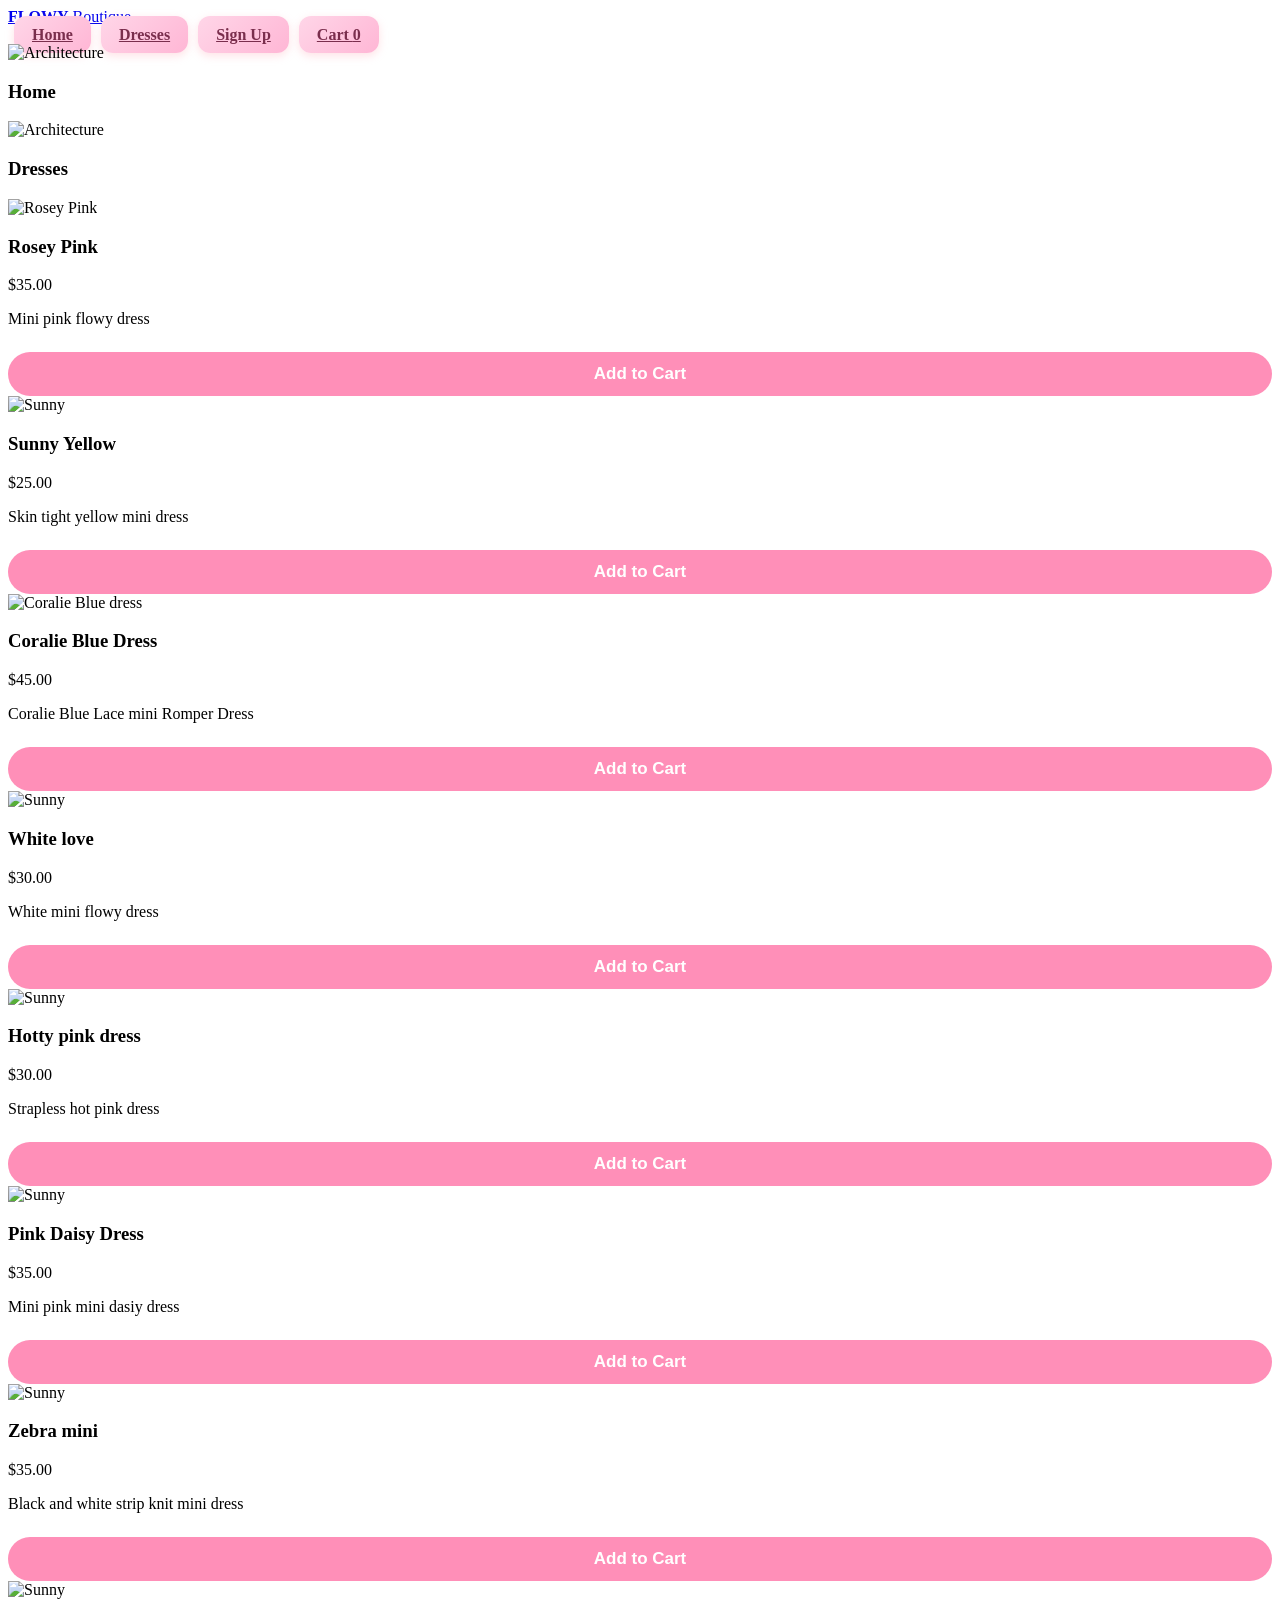
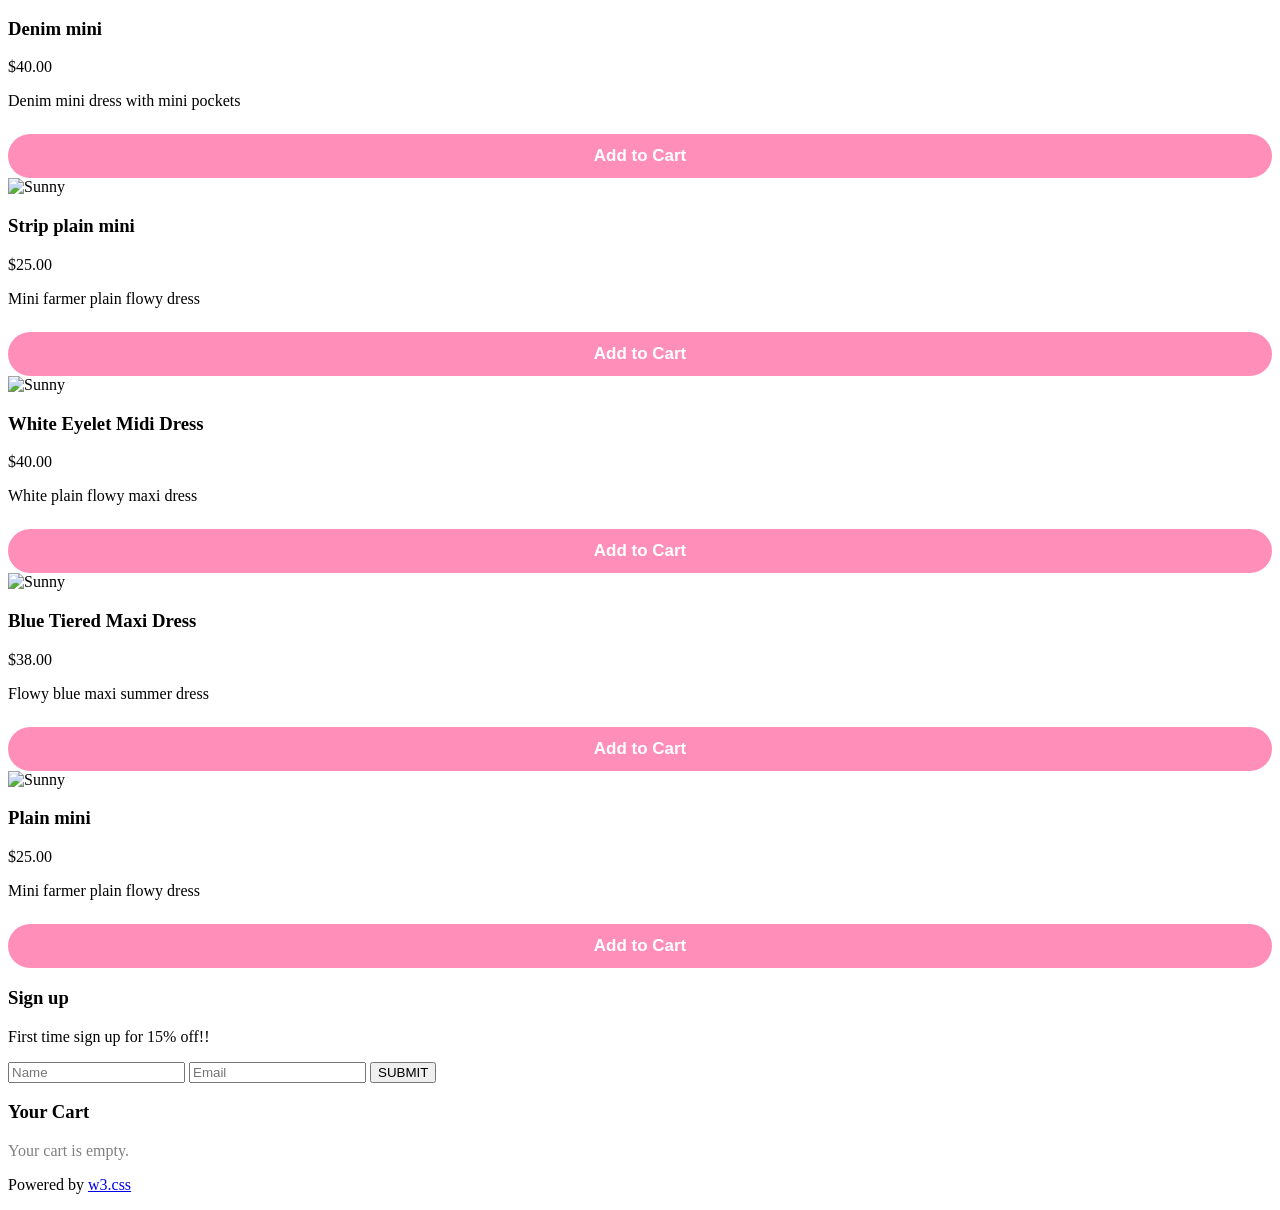
==== website ita/Website template.html @ 5baf3d64 "Add files via upload" ====
<!DOCTYPE html>
<html>
<head>
<title> Flowy Boutique </title>
<meta charset="UTF-8">
<meta name="viewport" content="width=device-width, initial-scale=1">
<link rel="stylesheet" href="website2.css">
<link rel="stylesheet" href="https://www.w3schools.com/w3css/5/w3.css">
<script src="Website.js" defer></script>
<div id="cart-popup"></div>
<body>
</head>

<!-- Navbar (sit on top) -->
<div class="w3-top">
  <div class="w3-bar w3-white w3-wide w3-padding w3-card">
    <a href="#home" class="w3-bar-item w3-button"><b>FLOWY</b> Boutique</a>
    <!-- Float links to the right. Hide them on small screens -->
    <div class="w3-right w3-hide-small">
<a href="#projects" class="w3-bar-item nav-button">Home</a>
<a href="#about" class="w3-bar-item nav-button">Dresses</a>
<a href="#contact" class="w3-bar-item nav-button">Sign Up</a>
<a href="#cart" class="w3-bar-item nav-button">
  Cart <span id="cart-count" class="w3-badge w3-pink">0</span>
</a>
    </div>
  </div>
</div>

<!-- Header -->
<header class="w3-display-container w3-content w3-wide" style="max-width:1500px;" id="home">
  <img class="w3-image" src="c:\Users\646027\OneDrive - Kern High School District\Pictures\Screenshots\Screenshot 2026-04-23 133045.png" alt="Architecture" width="1550" height="1400">
  <div class="w3-display-middle w3-margin-top w3-center">
  </div>
</header>

<!-- Page content -->
<div class="w3-content w3-padding" style="max-width:1564px">

  <!-- Project Section -->
  <div class="w3-container w3-padding-32" id="projects">
    <h3 class="w3-border-bottom w3-border-light-grey w3-padding-16">Home</h3>
  </div>

  <!-- Header -->
<header class="w3-display-container w3-content w3-wide" style="max-width:1500px;" id="home">
  <img class="w3-image" src="c:\Users\646027\OneDrive - Kern High School District\Pictures\Screenshots\Screenshot 2026-04-22 134530.png" alt="Architecture" width="1500" height="800">
  <div class="w3-display-middle w3-margin-top w3-center">
  </div>
</header>


  <!-- Dresses Section -->
  <div class="w3-container w3-padding-32" id="about">
    <h3 class="w3-border-bottom w3-border-light-grey w3-padding-16">Dresses</h3>
  </div>


    <div class="w3-col l3 m6 w3-margin-bottom">
      <img src="c:\Users\646027\Downloads\Copilot_20260417_132838.png" alt="Rosey Pink" style="width:100%">
      <h3>Rosey Pink</h3>
      <p class="w3-opacity">$35.00</p>
      <p>Mini pink flowy dress</p>
       <button class="add-to-cart" data-name="Rosey Pink" data-price="35">Add to Cart</button>
    </div>
    <div class="w3-col l3 m6 w3-margin-bottom">
      <img src="c:\Users\646027\Downloads\Copilot_20260417_133546.png" alt="Sunny" style="width:100%">
      <h3>Sunny Yellow</h3>
      <p class="w3-opacity">$25.00</p>
      <p>Skin tight yellow mini dress</p>
       <button class="add-to-cart" data-name="Sunny Yellow" data-price="25">Add to Cart</button>
    </div>
    <div class="w3-col l3 m6 w3-margin-bottom">
      <img src="c:\Users\646027\Downloads\Copilot_20260420_134338.png" alt="Coralie Blue dress" style="width:100%">
      <h3>Coralie Blue Dress</h3>
      <p class="w3-opacity">$45.00</p>
      <p>Coralie Blue Lace mini Romper Dress</p>
       <button class="add-to-cart" data-name="Coralie Blue Dress" data-price="45">Add to Cart</button>
    </div>
     <div class="w3-col l3 m6 w3-margin-bottom">
      <img src="c:\Users\646027\Downloads\Copilot_20260420_134905.png" alt="Sunny" style="width:100%">
      <h3>White love</h3>
      <p class="w3-opacity">$30.00</p>
      <p>White mini flowy dress</p>
       <button class="add-to-cart" data-name="White love" data-price="30">Add to Cart</button>
    </div>
     <div class="w3-col l3 m6 w3-margin-bottom">
      <img src="c:\Users\646027\Downloads\Copilot_20260421_134121.png" alt="Sunny" style="width:100%">
      <h3>Hotty pink dress</h3>
      <p class="w3-opacity">$30.00</p>
      <p>Strapless hot pink dress</p>
       <button class="add-to-cart" data-name="Hotty pink dress" data-price="30">Add to Cart</button>
    </div>
     <div class="w3-col l3 m6 w3-margin-bottom">
      <img src="c:\Users\646027\Downloads\Copilot_20260421_130446.png" alt="Sunny" style="width:100%">
      <h3>Pink Daisy Dress</h3>
      <p class="w3-opacity">$35.00</p>
      <p>Mini pink mini dasiy dress</p>
       <button class="add-to-cart" data-name="Pink Daisy Dress" data-price="35">Add to Cart</button>
    </div>
     <div class="w3-col l3 m6 w3-margin-bottom">
      <img src="c:\Users\646027\Downloads\Copilot_20260421_131357.png" alt="Sunny" style="width:100%">
      <h3>Zebra mini</h3>
      <p class="w3-opacity">$35.00</p>
      <p>Black and white strip knit mini dress</p>
       <button class="add-to-cart" data-name="Zebra mini" data-price="35">Add to Cart</button>
    </div>
     <div class="w3-col l3 m6 w3-margin-bottom">
      <img src="c:\Users\646027\Downloads\Copilot_20260421_132932.png" alt="Sunny" style="width:100%">
      <h3>Denim mini</h3>
      <p class="w3-opacity">$40.00</p>
      <p>Denim mini dress with mini pockets</p>
       <button class="add-to-cart" data-name="Denim mini" data-price="40">Add to Cart</button>
    </div>
     <div class="w3-col l3 m6 w3-margin-bottom">
      <img src="c:\Users\646027\Downloads\Copilot_20260421_135239.png" alt="Sunny" style="width:100%">
      <h3>Strip plain mini</h3>
      <p class="w3-opacity">$25.00</p>
      <p>Mini farmer plain flowy dress</p>
       <button class="add-to-cart" data-name="Strip plain mini" data-price="25">Add to Cart</button>
    </div>
    <div class="w3-col l3 m6 w3-margin-bottom">
      <img src="c:\Users\646027\Downloads\Copilot_20260421_134716.png" alt="Sunny" style="width:100%">
      <h3> White Eyelet Midi Dress</h3>
      <p class="w3-opacity">$40.00</p>
      <p>White plain flowy maxi dress</p>
       <button class="add-to-cart" data-name="White eyelet midi dress" data-price="40">Add to Cart</button>
    </div>
    <div class="w3-col l3 m6 w3-margin-bottom">
      <img src="c:\Users\646027\Downloads\Copilot_20260421_135239.png" alt="Sunny" style="width:100%">
      <h3>Blue Tiered Maxi Dress</h3>
      <p class="w3-opacity">$38.00</p>
      <p>Flowy blue maxi summer dress</p>
       <button class="add-to-cart" data-name="Blue Tiered Maxi Dress" data-price="38">Add to Cart</button>
    </div>
    <div class="w3-col l3 m6 w3-margin-bottom">
      <img src="c:\Users\646027\Downloads\Copilot_20260421_133145.png" alt="Sunny" style="width:100%">
      <h3>Plain mini</h3>
      <p class="w3-opacity">$25.00</p>
      <p>Mini farmer plain flowy dress</p>
       <button class="add-to-cart" data-name="Plain mini" data-price="25">Add to Cart</button>
    </div>
  </div>

  <!-- Contact Section -->
  <div class="w3-container w3-padding-32" id="contact">
    <h3 class="w3-border-bottom w3-border-light-grey w3-padding-16">Sign up</h3>
    <p>First time sign up for 15% off!!</p>
    <form action="/action_page.php" target="_blank">
      <input class="w3-input w3-border" type="text" placeholder="Name" required name="Name">
      <input class="w3-input w3-section w3-border" type="text" placeholder="Email" required name="Email">
      <button class="w3-button w3-black w3-section" type="submit">
        <i class="fa fa-paper-plane"></i> SUBMIT
      </button>
    </form>
  </div>

  <!--Cart Section-->
  <div class="w3-container w3-padding-32" id="cart">
  <h3 class="w3-border-bottom w3-border-light-grey w3-padding-16">Your Cart</h3>

  <div id="cart-items"></div>

  <p id="empty-cart" style="color:gray;">Your cart is empty.</p>
</div>
  

<!-- End page content -->
</div>


<!-- Footer -->
<footer class="w3-center w3-black w3-padding-16">
  <p>Powered by <a href="https://www.w3schools.com/w3css/default.asp" title="W3.CSS" target="_blank" class="w3-hover-text-green">w3.css</a></p>
</footer>

</body>
</html>
---- website ita/website2.css ----
.add-to-cart {
  width: 100%;
  padding: 12px;
  background-color: #ff8fb8;
  border: none;
  color: white;
  font-size: 17px;
  font-weight: bold;
  border-radius: 50px;
  cursor: pointer;
  margin-top: 8px;
  position: relative;
  overflow: hidden;
  transition: 0.3s ease;
}

.add-to-cart::after {
  content: "";
  position: absolute;
  top: 0;
  left: -100%;
  width: 100%;
  height: 100%;
  background: rgba(255,255,255,0.3);
  transition: 0.4s;
}

.add-to-cart:hover::after {
  left: 100%;
}

.add-to-cart:hover {
  background-color: #ff78a8;
  transform: scale(1.05);
}

.nav-button {
  padding: 10px 18px;
  margin-left: 6px;
  background: linear-gradient(135deg, #ffd6e8, #ffb6d5);
  color: #7a2e4d !important;
  border-radius: 12px;
  font-weight: bold;
  transition: 0.25s ease;
  box-shadow: 0 3px 8px rgba(255, 182, 193, 0.4);
}

.nav-button:hover {
  transform: translateY(-3px);
  background: linear-gradient(135deg, #ffcce2, #ffa3c7);
  box-shadow: 0 5px 12px rgba(255, 182, 193, 0.55);
}
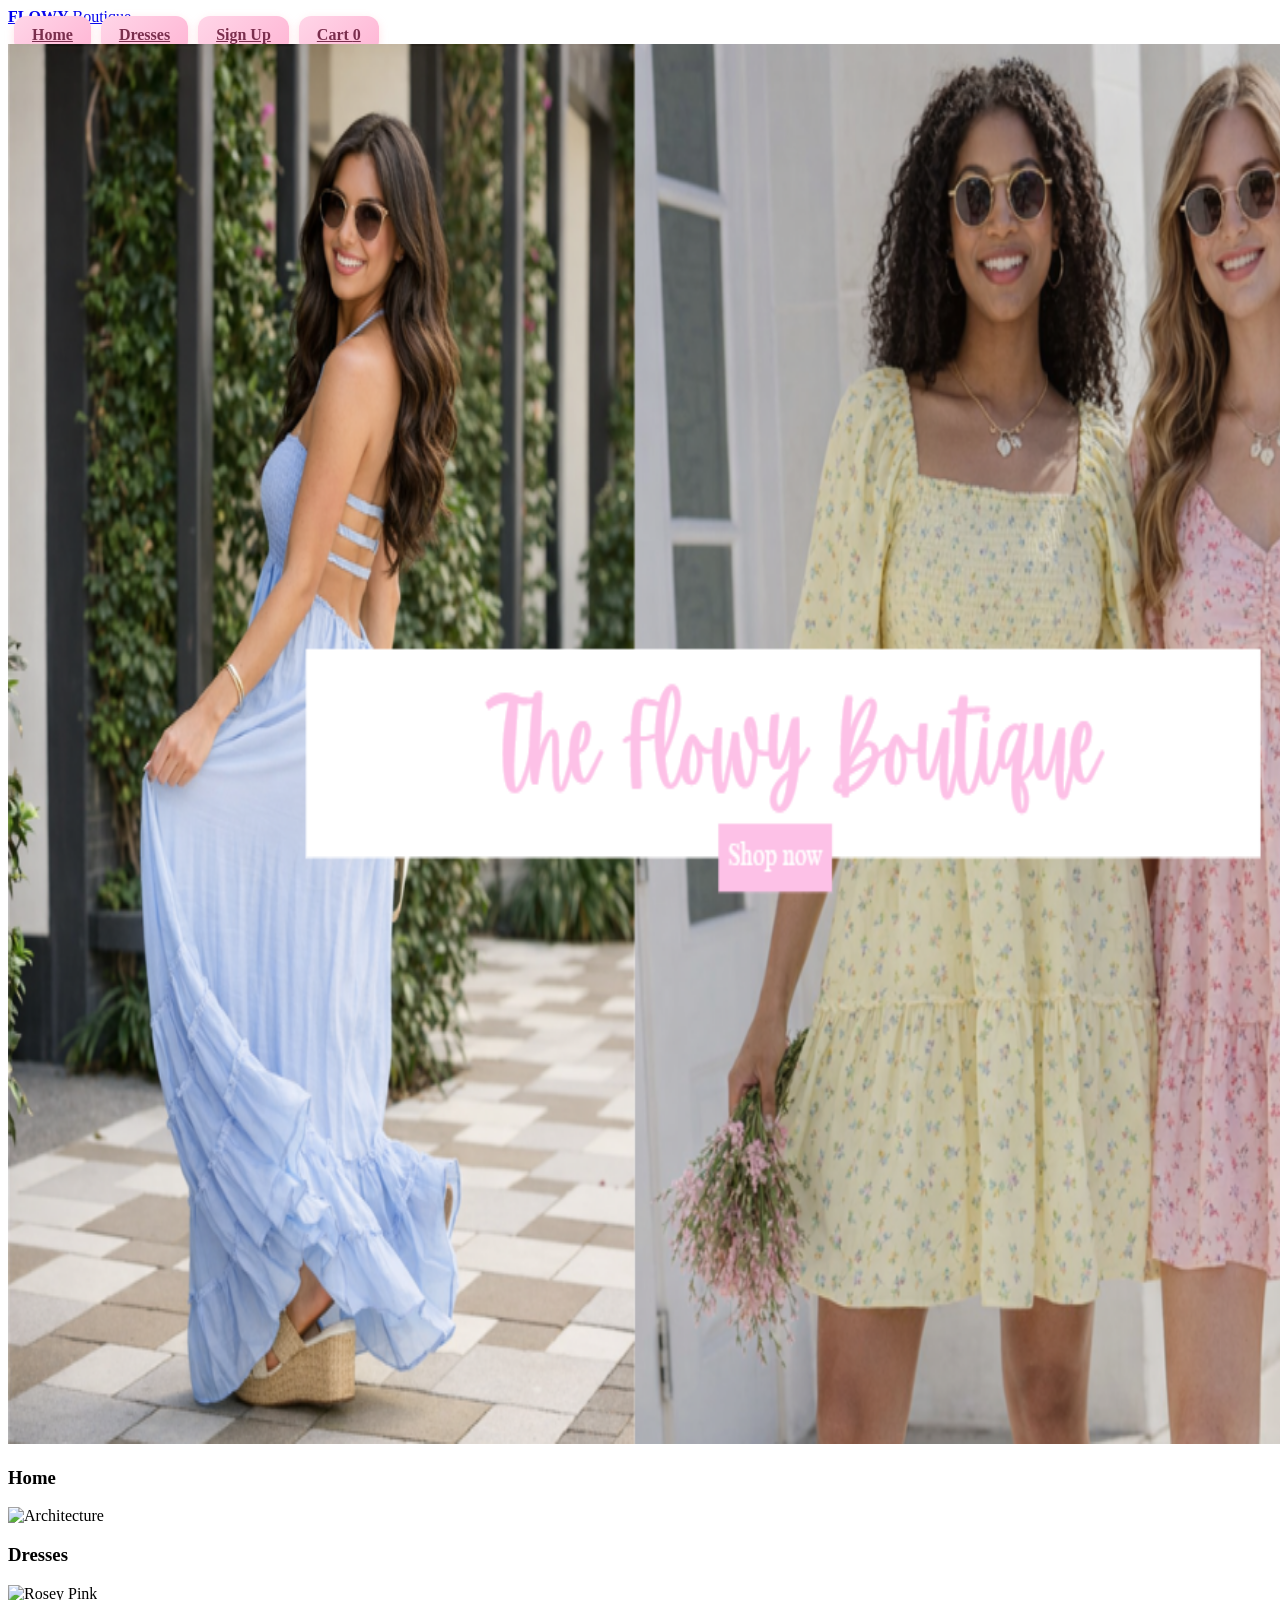
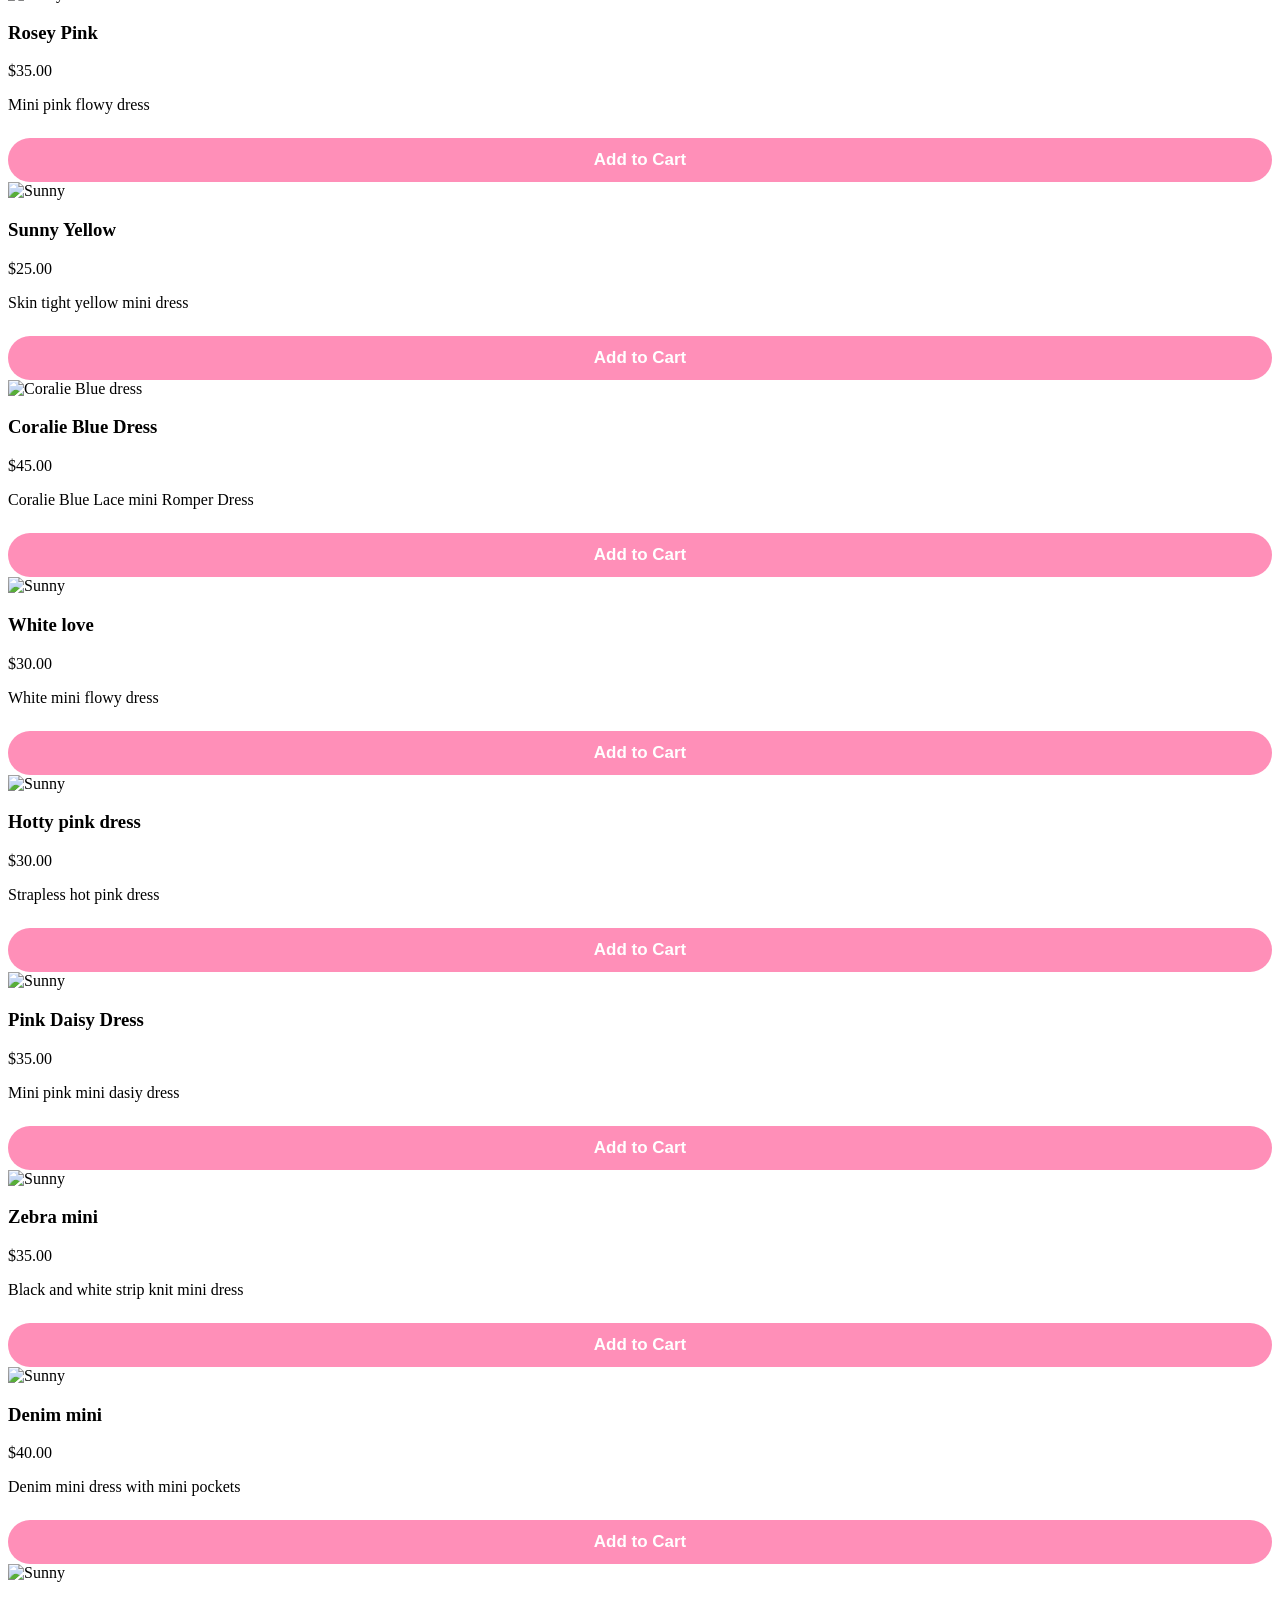
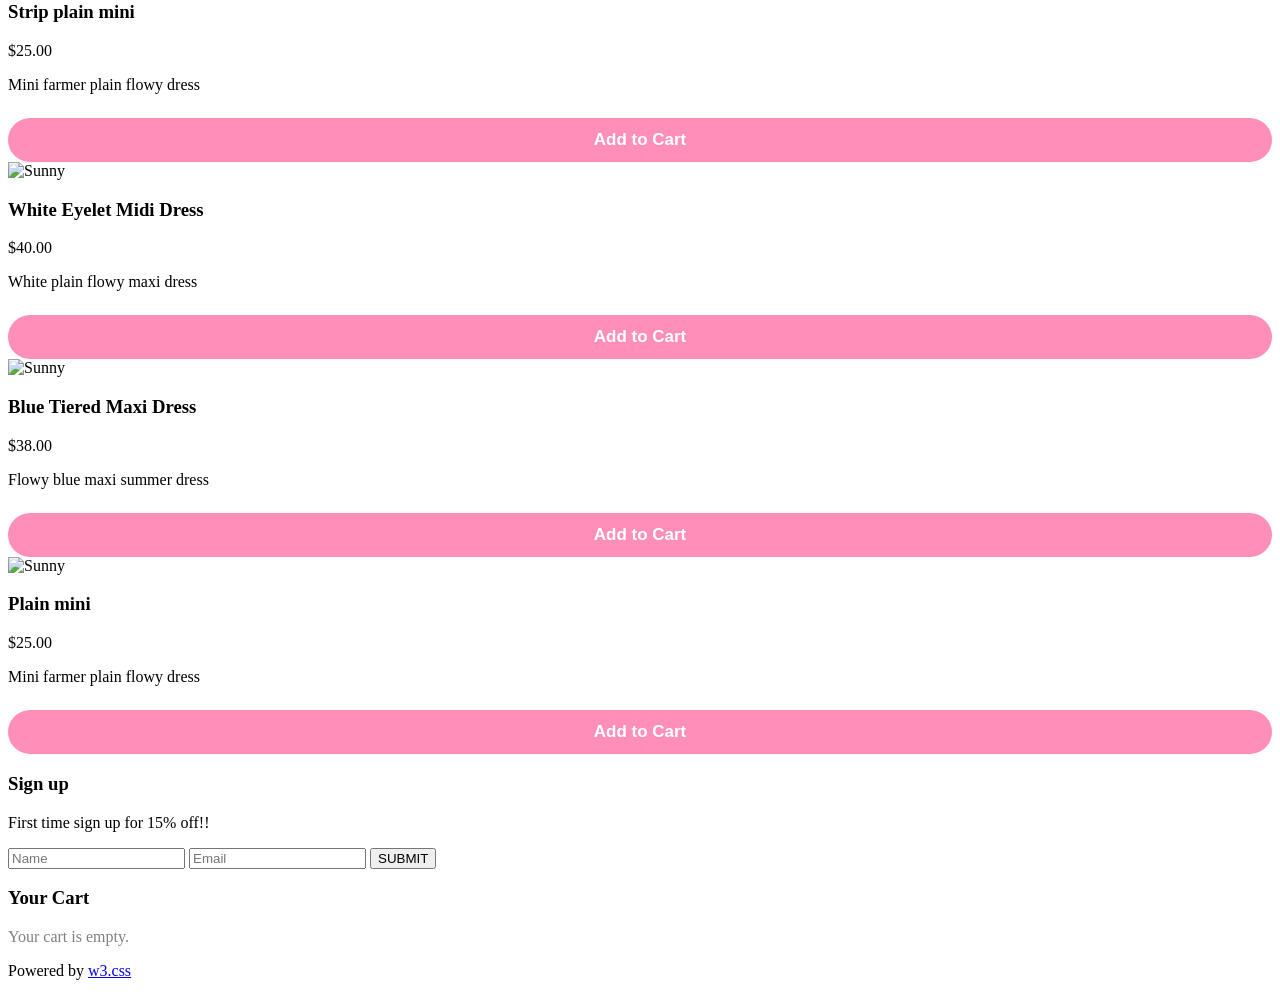
==== commit aebefc84: "Update Website template.html" ====
--- a/website ita/Website template.html
+++ b/website ita/Website template.html
@@ -29,7 +29,7 @@
 
 <!-- Header -->
 <header class="w3-display-container w3-content w3-wide" style="max-width:1500px;" id="home">
-  <img class="w3-image" src="c:\Users\646027\OneDrive - Kern High School District\Pictures\Screenshots\Screenshot 2026-04-23 133045.png" alt="Architecture" width="1550" height="1400">
+  <img class="w3-image" src="images\Screenshot 2026-04-23 133045.png" alt="Architecture" width="1550" height="1400">
   <div class="w3-display-middle w3-margin-top w3-center">
   </div>
 </header>
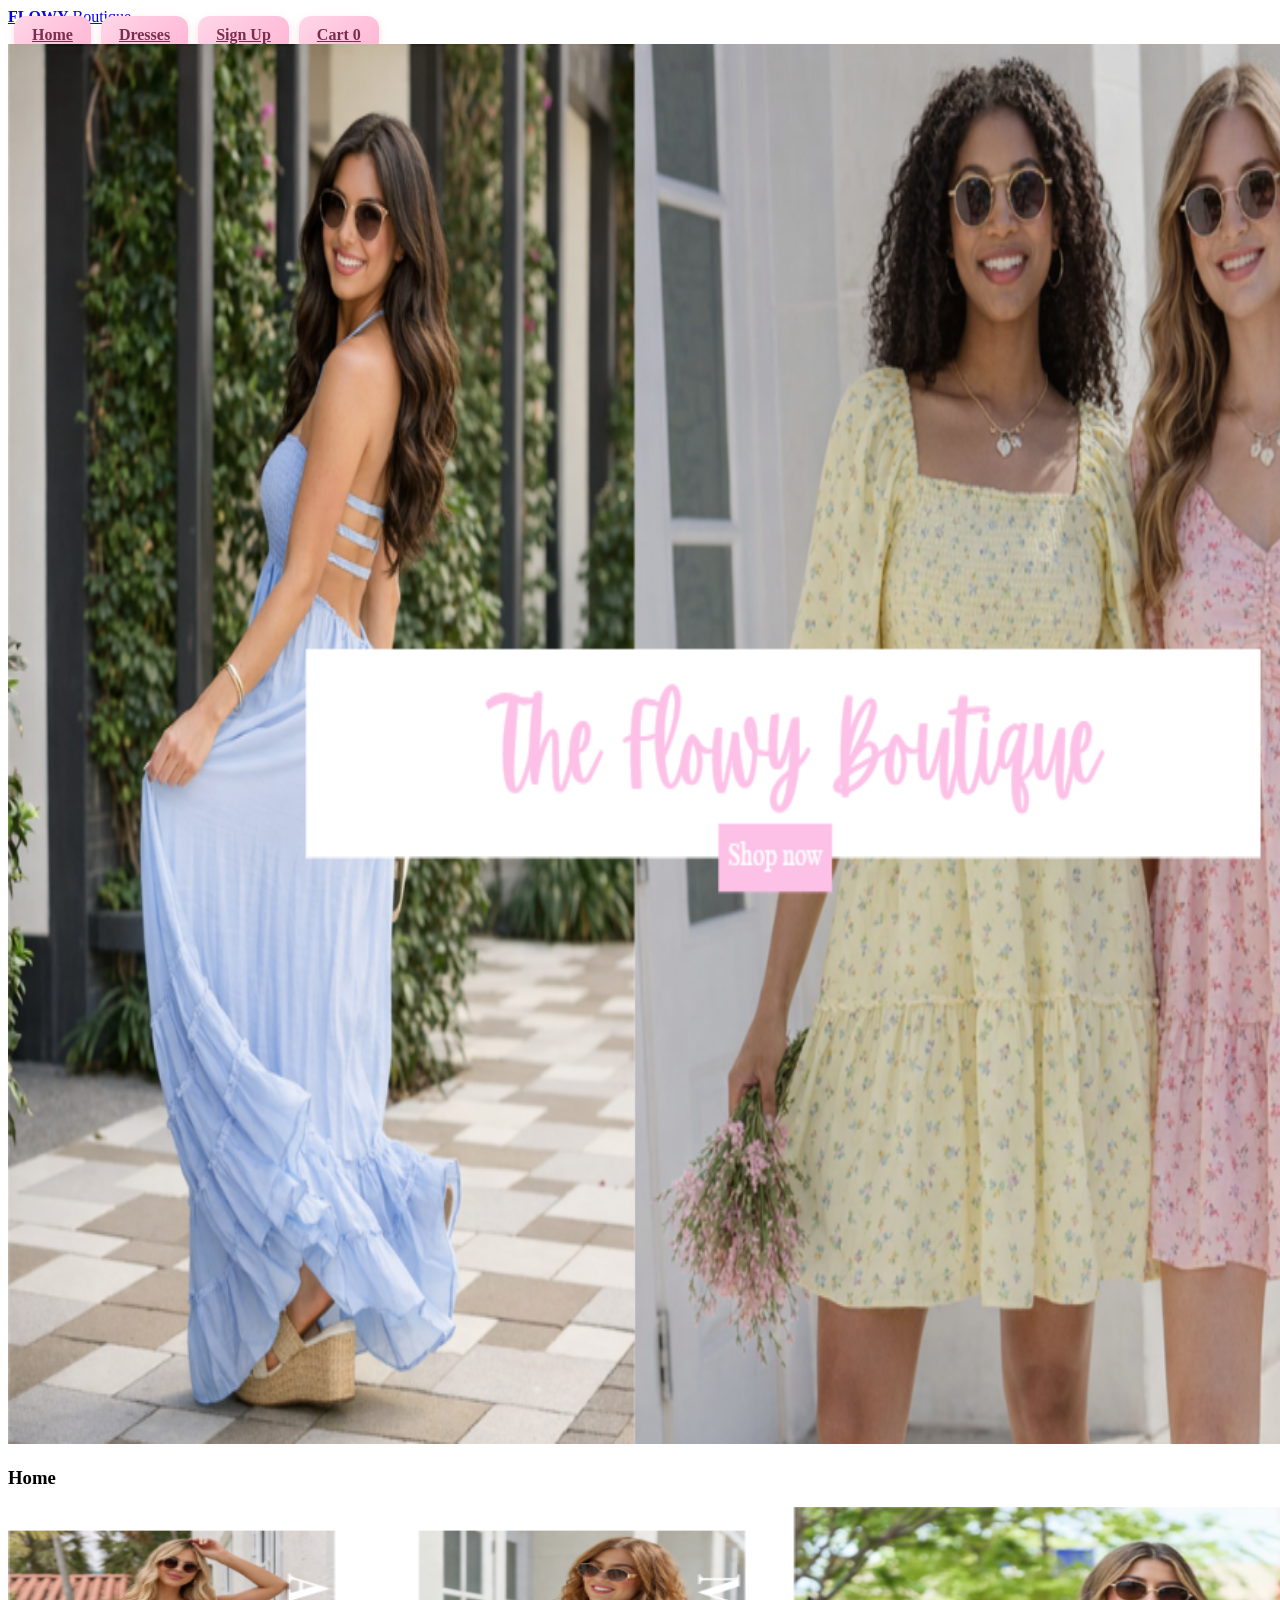
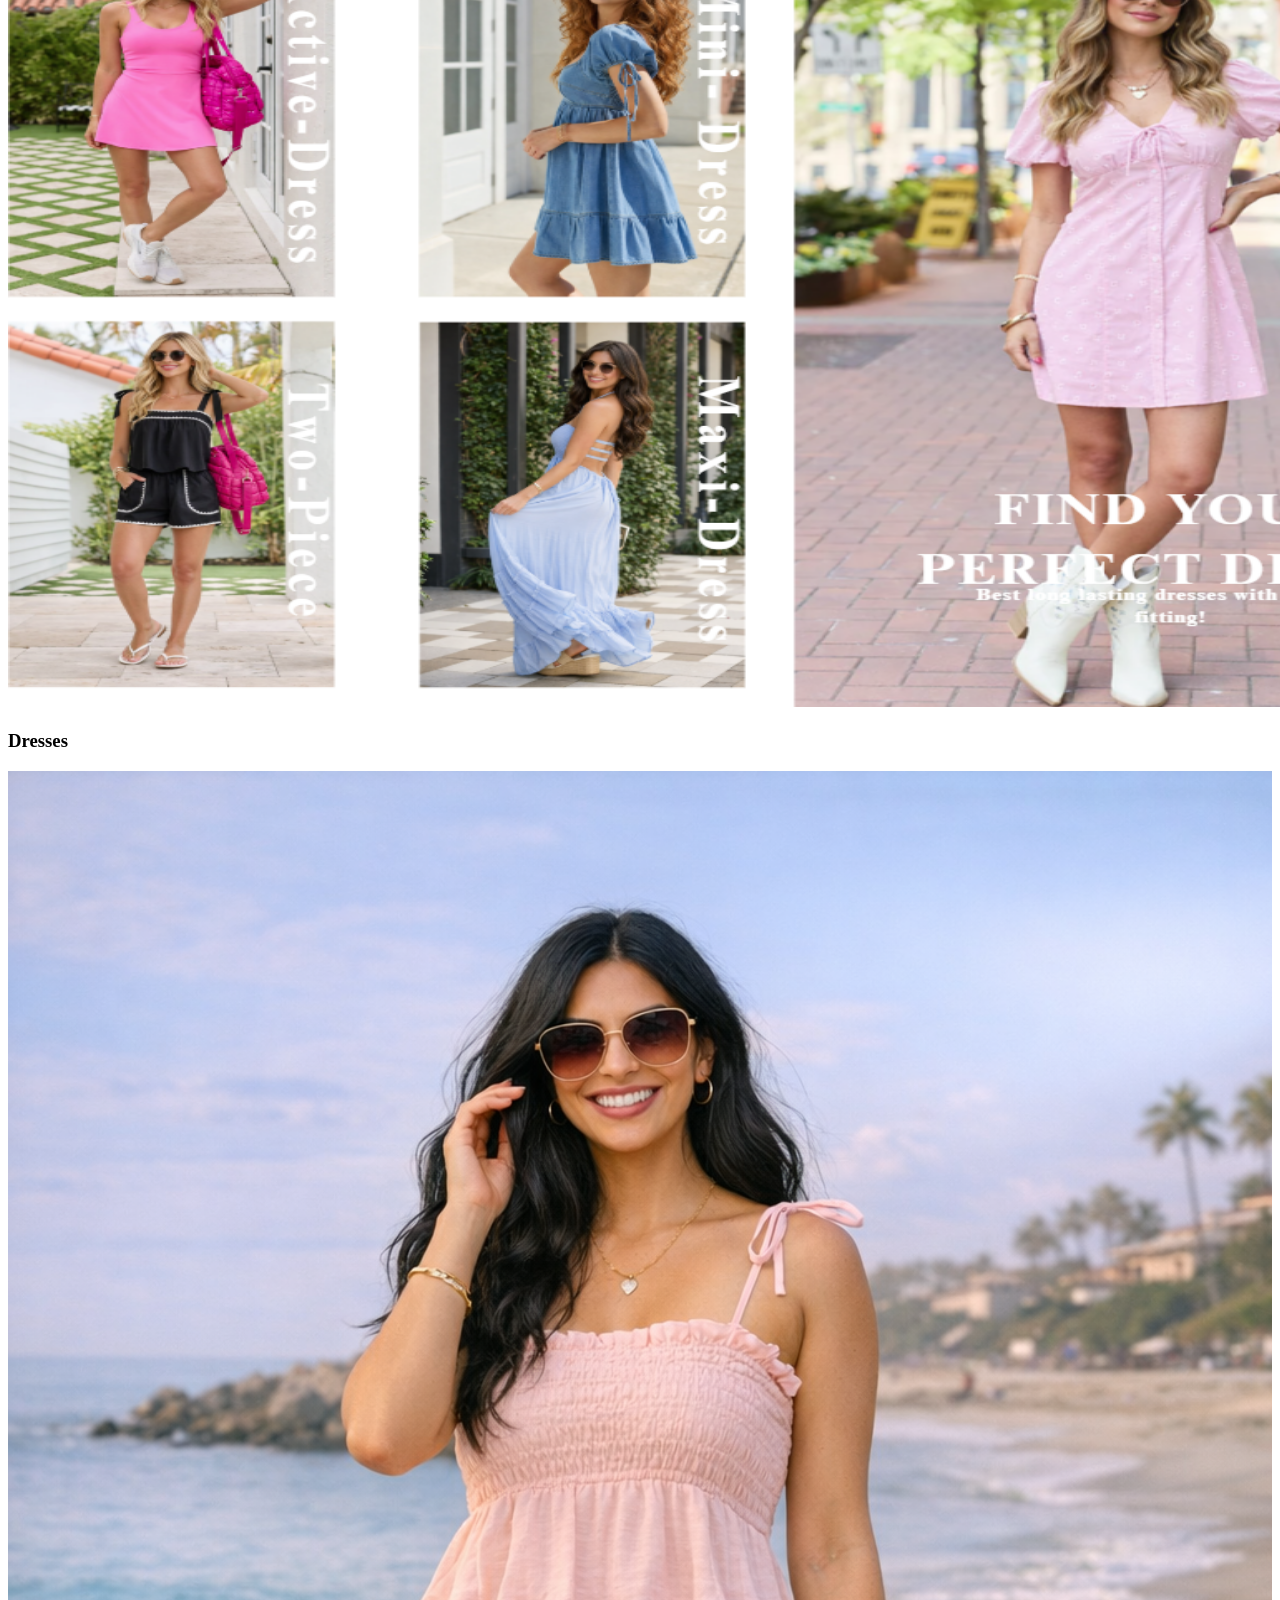
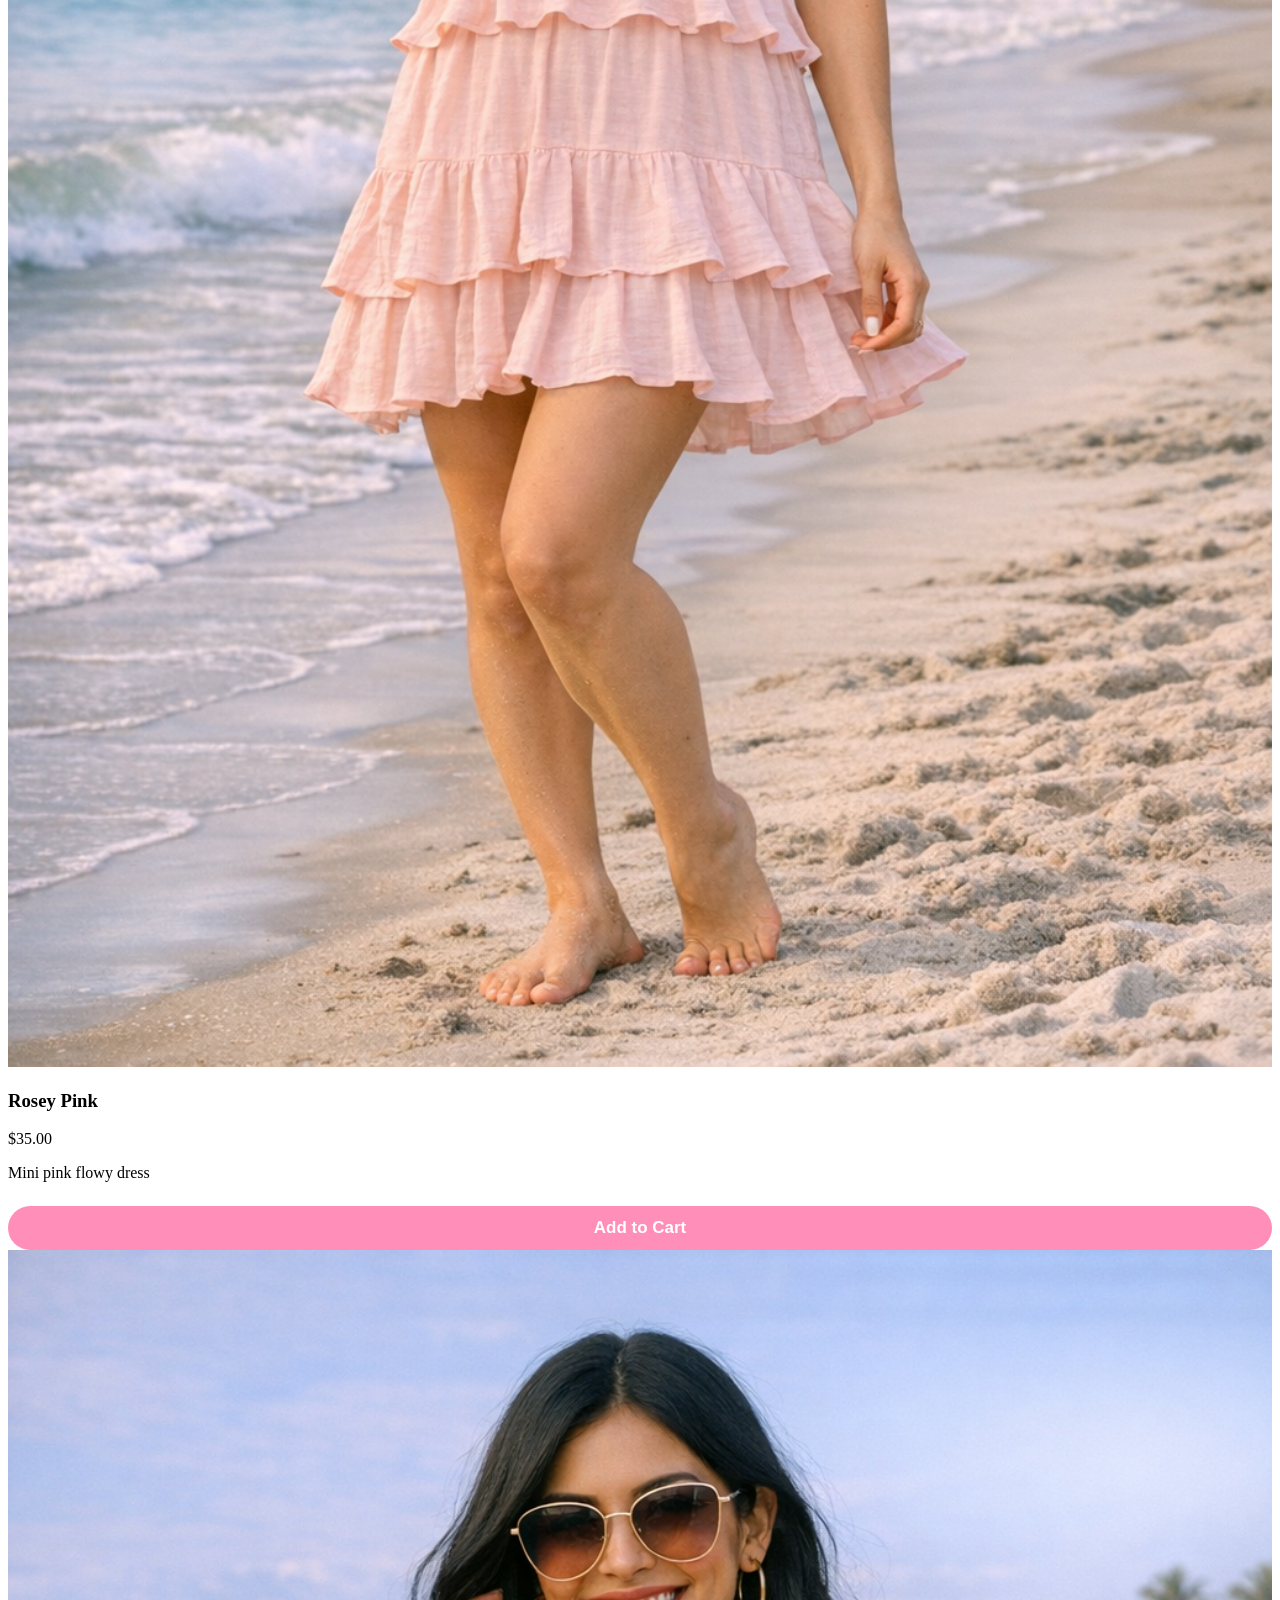
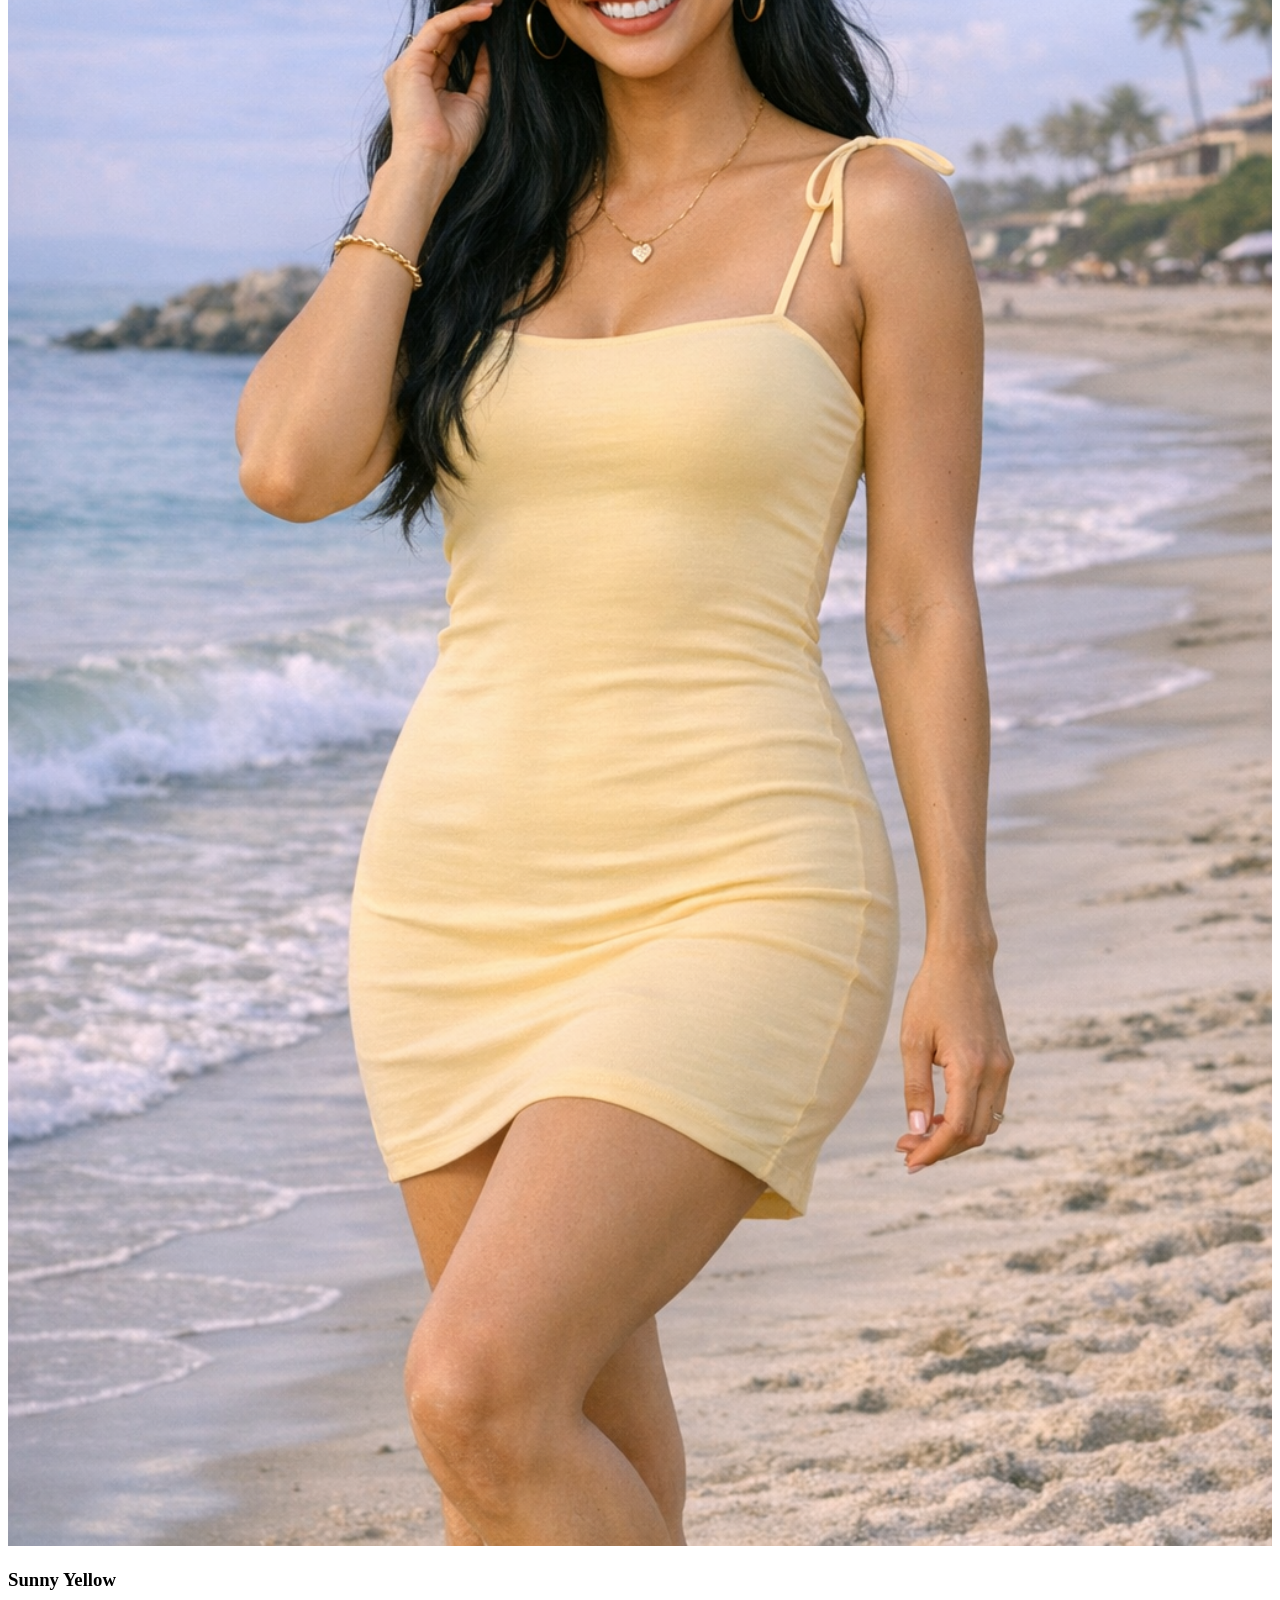
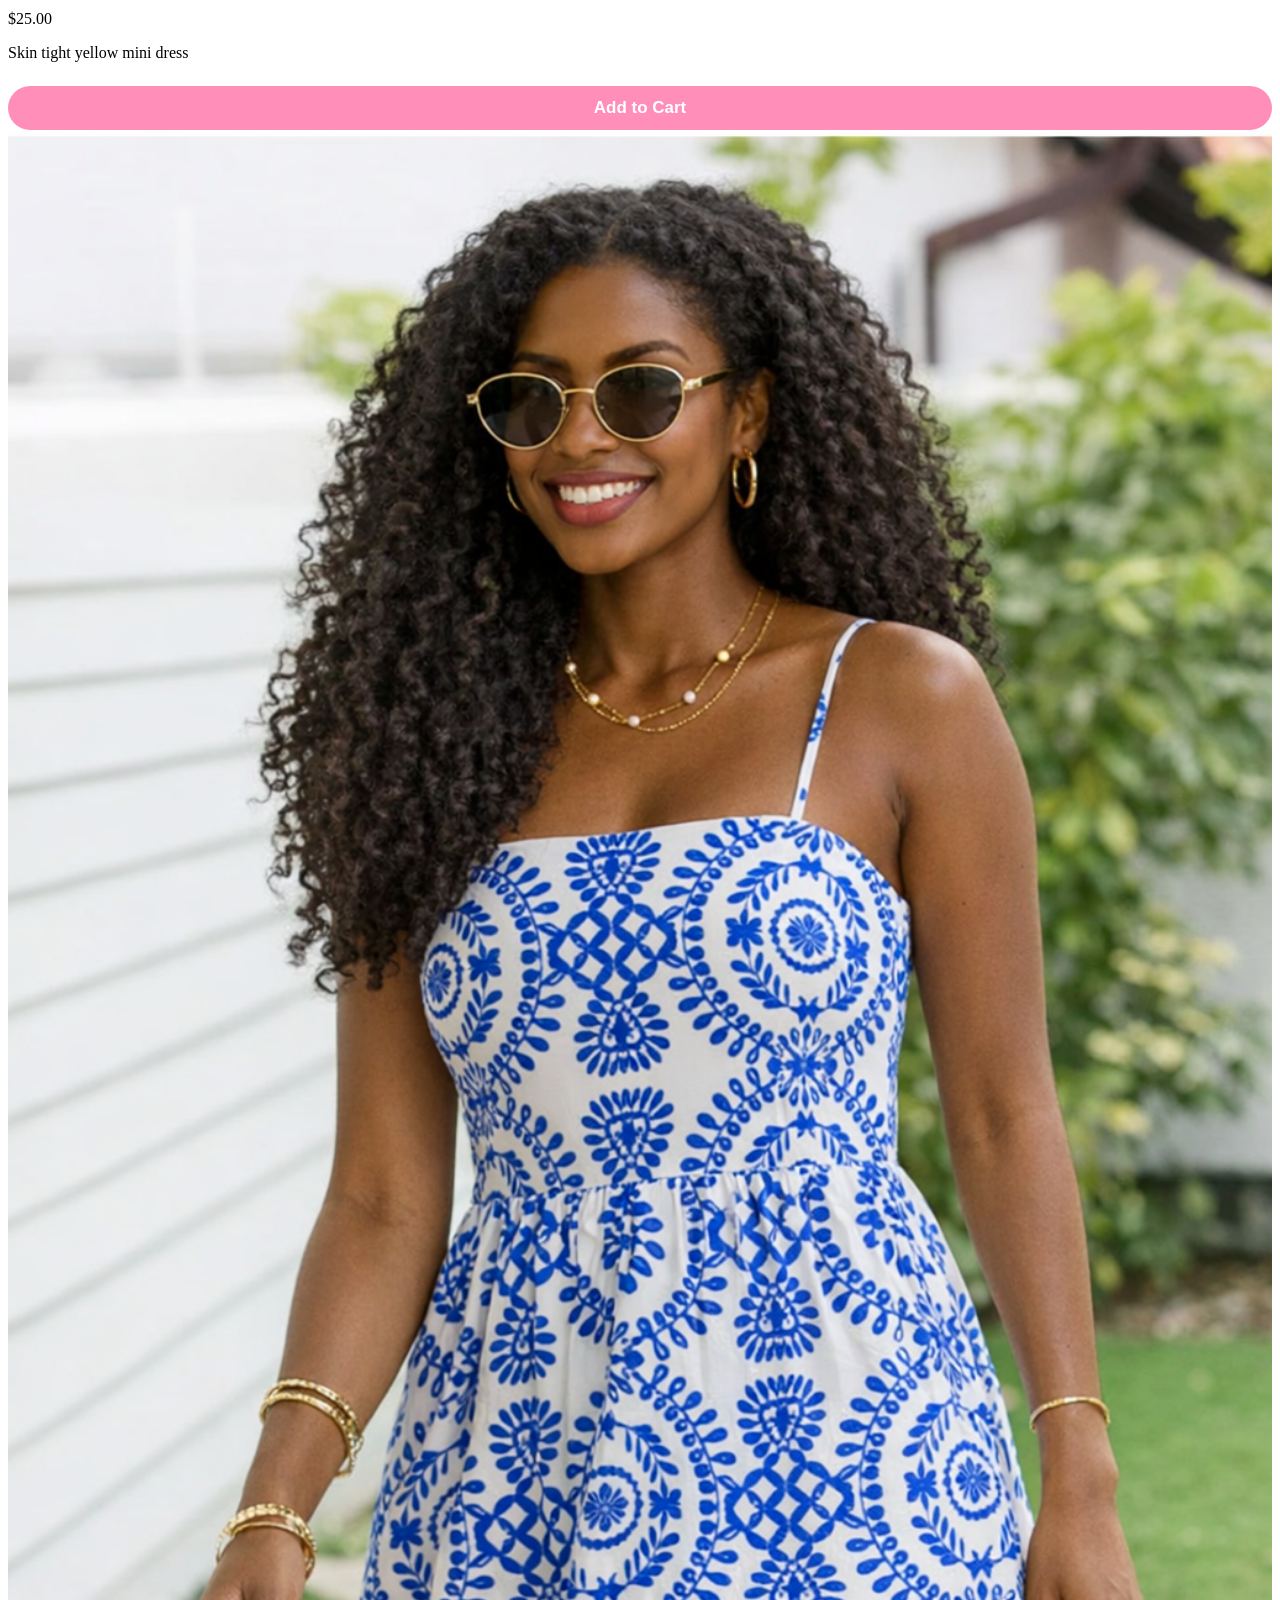
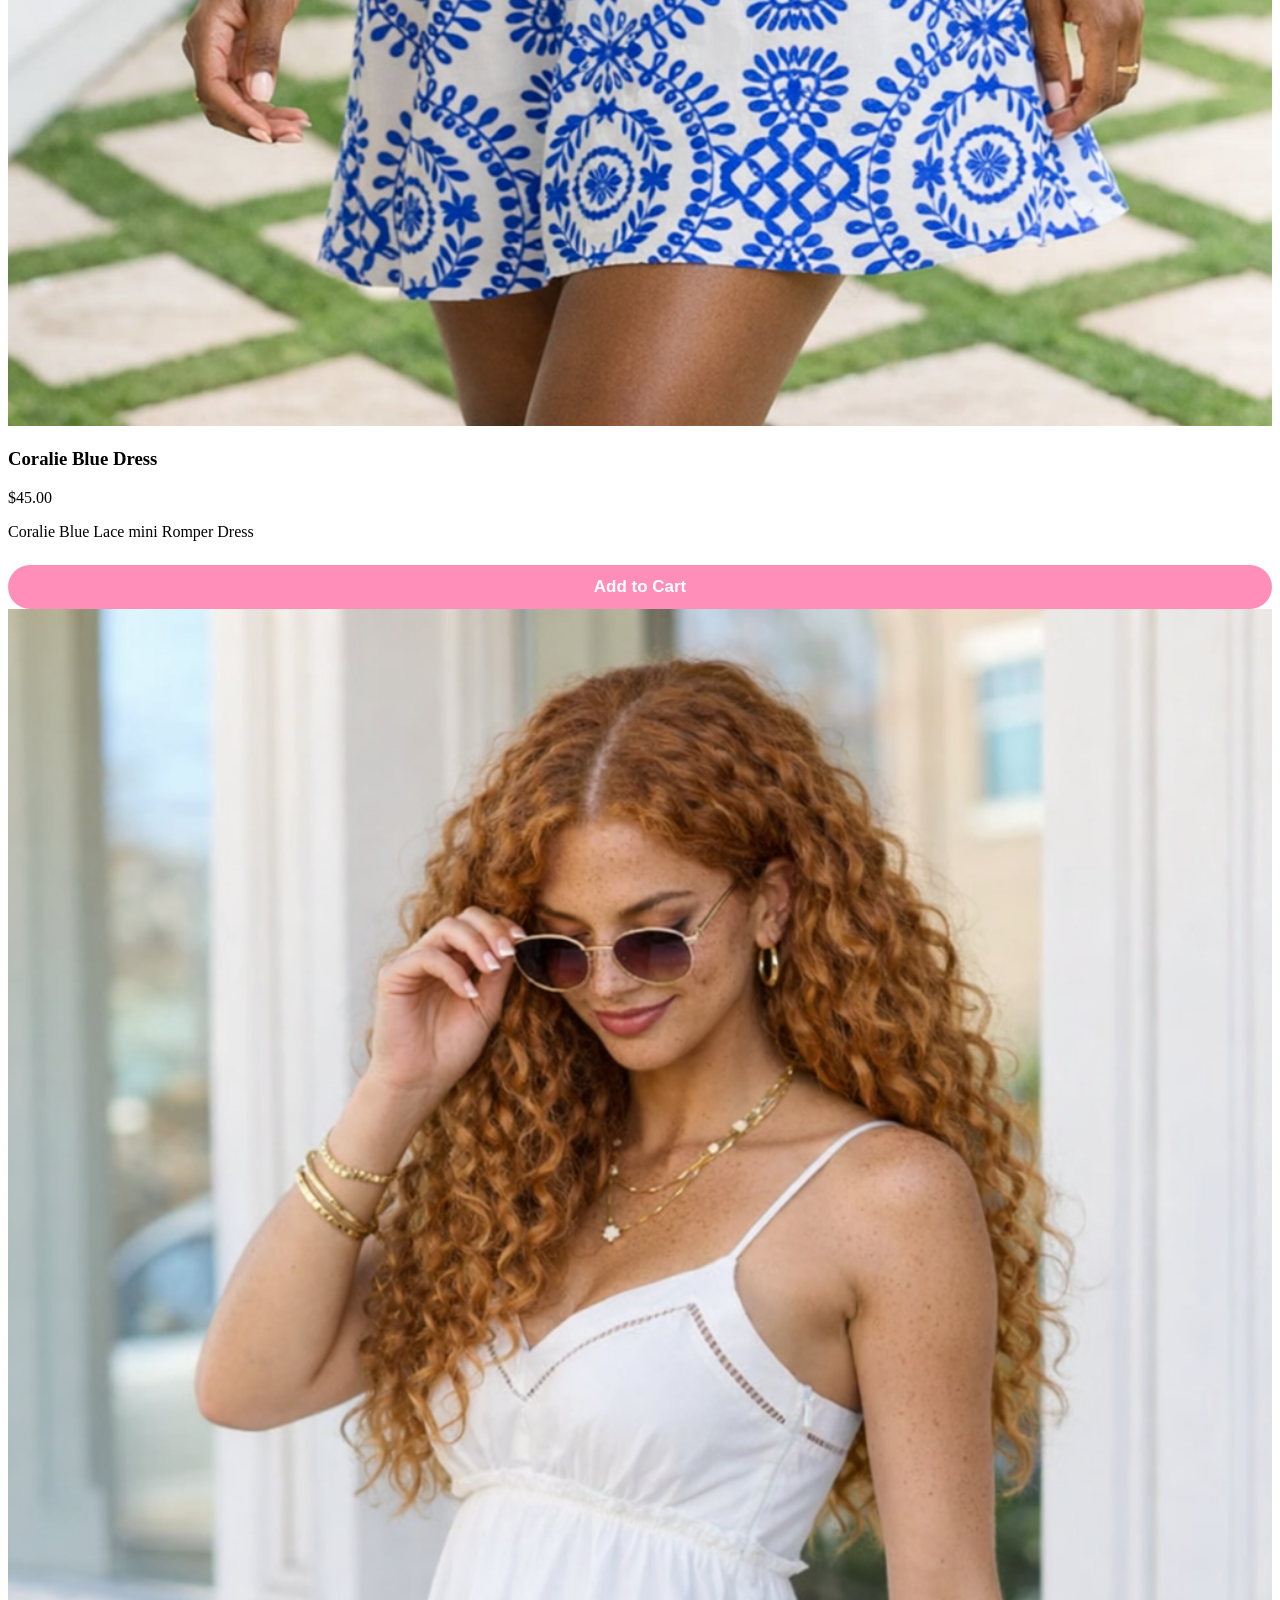
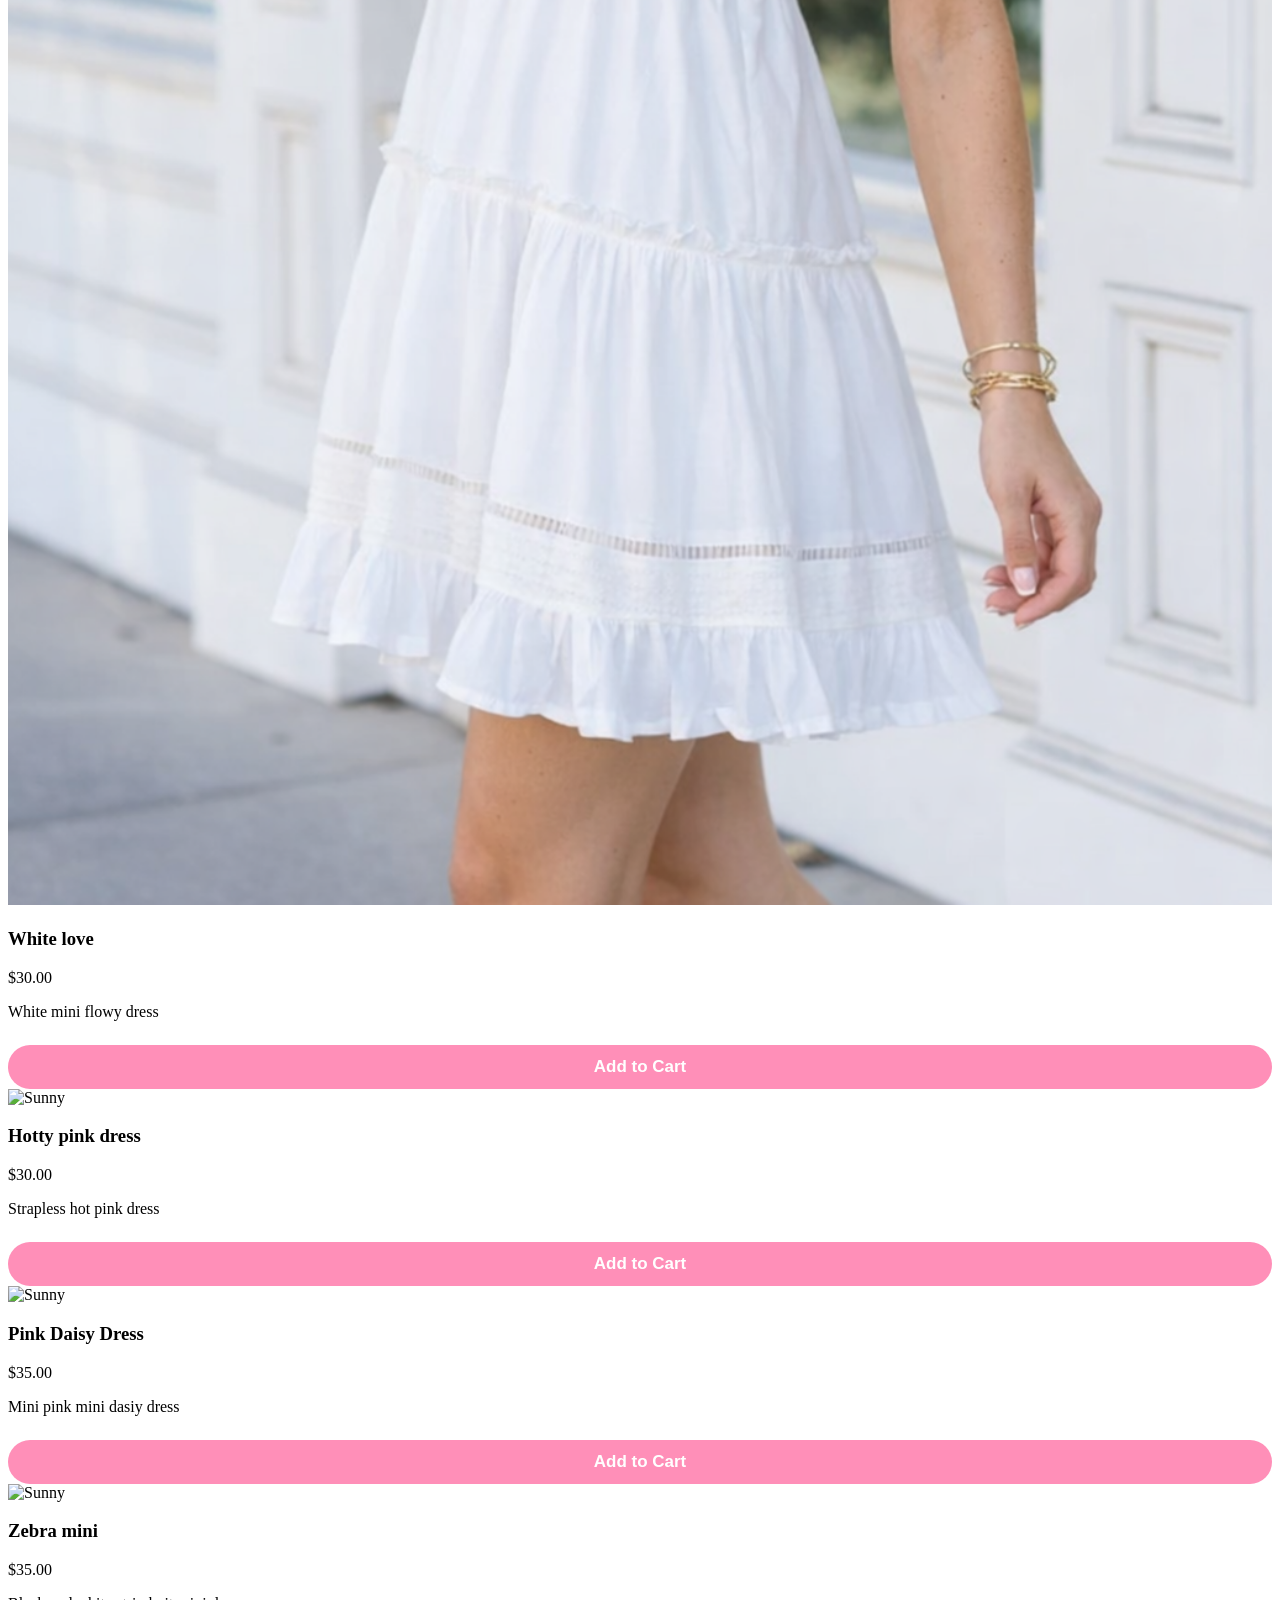
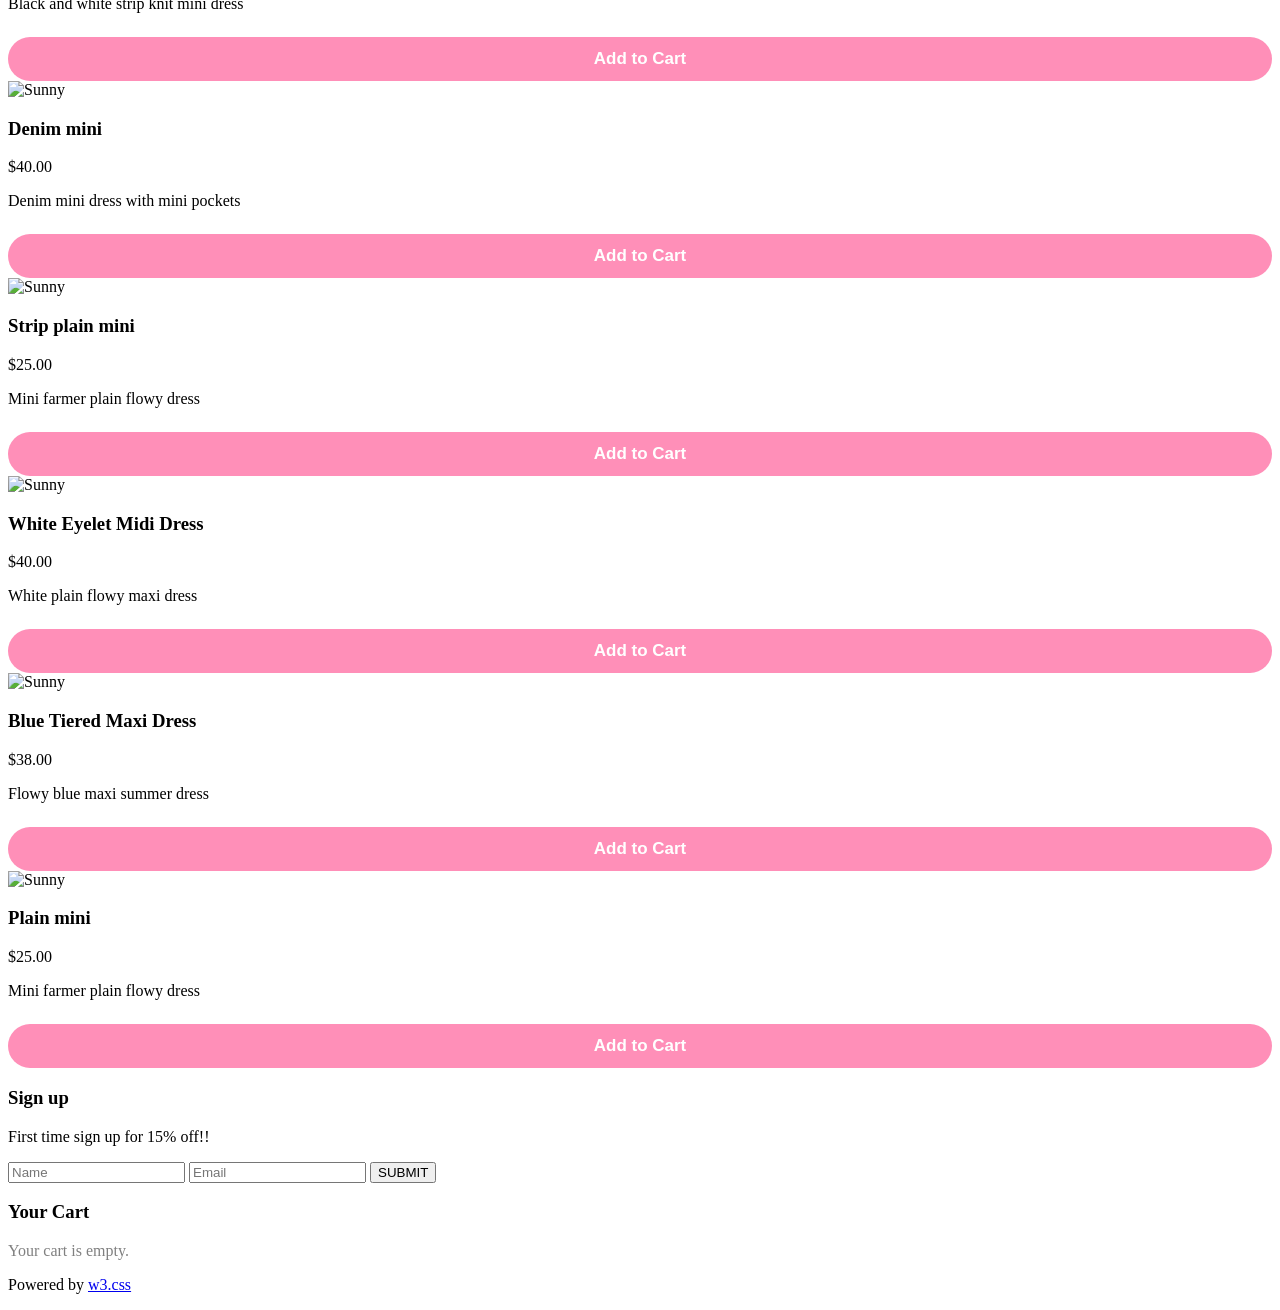
==== commit ac41fb11: "Update Website template.html" ====
--- a/website ita/Website template.html
+++ b/website ita/Website template.html
@@ -44,7 +44,7 @@
 
   <!-- Header -->
 <header class="w3-display-container w3-content w3-wide" style="max-width:1500px;" id="home">
-  <img class="w3-image" src="c:\Users\646027\OneDrive - Kern High School District\Pictures\Screenshots\Screenshot 2026-04-22 134530.png" alt="Architecture" width="1500" height="800">
+  <img class="w3-image" src="images\Screenshot 2026-04-22 134530.png" alt="Architecture" width="1500" height="800">
   <div class="w3-display-middle w3-margin-top w3-center">
   </div>
 </header>
@@ -57,28 +57,28 @@
 
 
     <div class="w3-col l3 m6 w3-margin-bottom">
-      <img src="c:\Users\646027\Downloads\Copilot_20260417_132838.png" alt="Rosey Pink" style="width:100%">
+      <img src="images\Copilot_20260417_132838.png" alt="Rosey Pink" style="width:100%">
       <h3>Rosey Pink</h3>
       <p class="w3-opacity">$35.00</p>
       <p>Mini pink flowy dress</p>
        <button class="add-to-cart" data-name="Rosey Pink" data-price="35">Add to Cart</button>
     </div>
     <div class="w3-col l3 m6 w3-margin-bottom">
-      <img src="c:\Users\646027\Downloads\Copilot_20260417_133546.png" alt="Sunny" style="width:100%">
+      <img src="images\Copilot_20260417_133546.png" alt="Sunny" style="width:100%">
       <h3>Sunny Yellow</h3>
       <p class="w3-opacity">$25.00</p>
       <p>Skin tight yellow mini dress</p>
        <button class="add-to-cart" data-name="Sunny Yellow" data-price="25">Add to Cart</button>
     </div>
     <div class="w3-col l3 m6 w3-margin-bottom">
-      <img src="c:\Users\646027\Downloads\Copilot_20260420_134338.png" alt="Coralie Blue dress" style="width:100%">
+      <img src="images\Copilot_20260420_134338.png" alt="Coralie Blue dress" style="width:100%">
       <h3>Coralie Blue Dress</h3>
       <p class="w3-opacity">$45.00</p>
       <p>Coralie Blue Lace mini Romper Dress</p>
        <button class="add-to-cart" data-name="Coralie Blue Dress" data-price="45">Add to Cart</button>
     </div>
      <div class="w3-col l3 m6 w3-margin-bottom">
-      <img src="c:\Users\646027\Downloads\Copilot_20260420_134905.png" alt="Sunny" style="width:100%">
+      <img src="images\Copilot_20260420_134905.png" alt="Sunny" style="width:100%">
       <h3>White love</h3>
       <p class="w3-opacity">$30.00</p>
       <p>White mini flowy dress</p>
